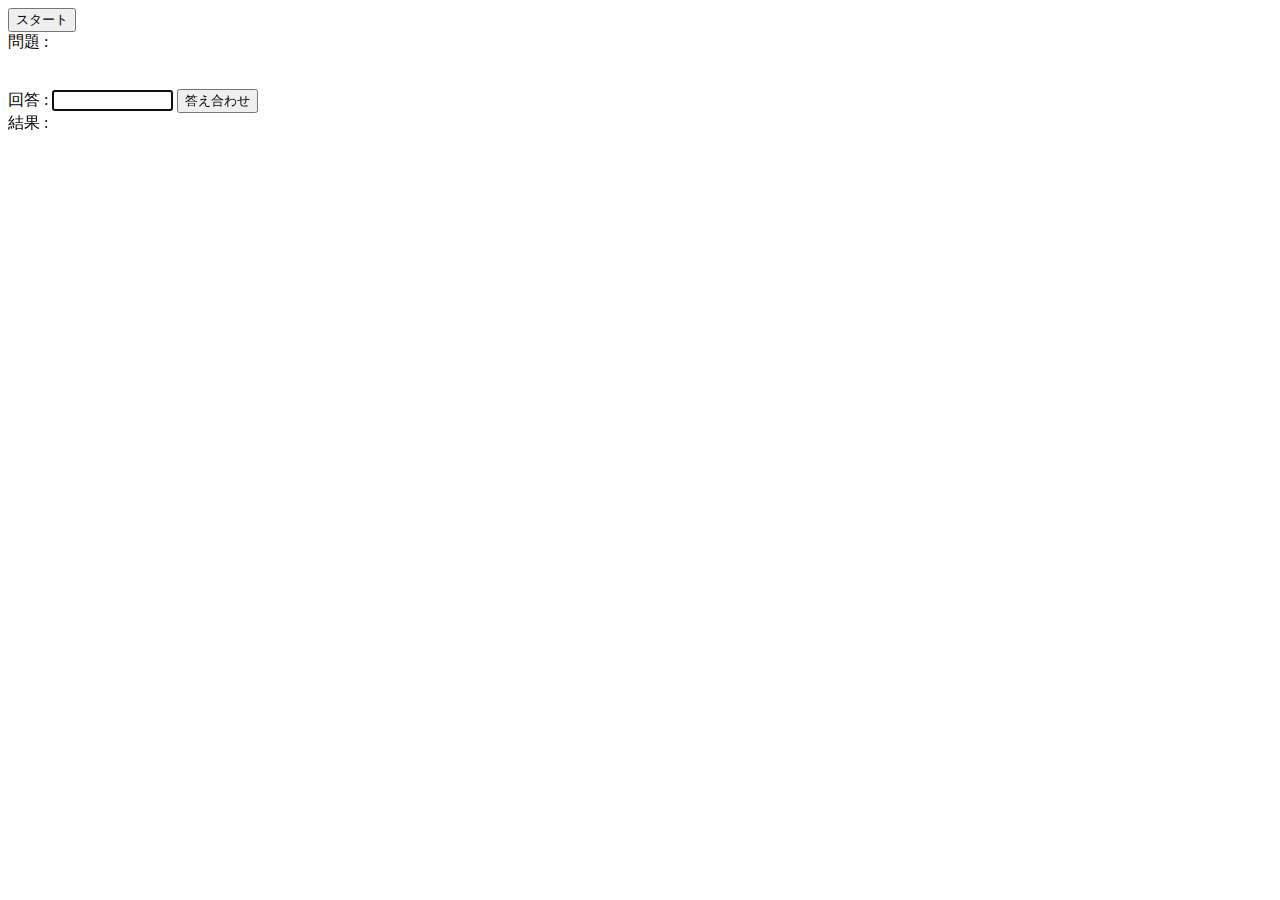
==== pokemon_game/index.html @ 82e5a2a8 "practice" ====
<!DOCTYPE html>
<html lang="ja">
  <head>
    <meta charset="UTF-8" />
  </head>
  <body>
    <button id="btn">スタート</button><br/>
    
    <span>問題 :</span>
    <div id="question"><img id="img"></div><br/>
    
    <form id="form" onsubmit="checkAnswer(); return false;">
      <label>回答 :</label>
      <input id="answer" type="text" autocomplete="off" maxlength="10" size="12" autofocus>
      <input type="submit" value="答え合わせ">
    </form>
    
    <span>結果 :</span>
    <span id="judge"></span>
    
    <script src="jquery.min.js"></script>
    <script src="script.js"></script>
  </body>
</html>
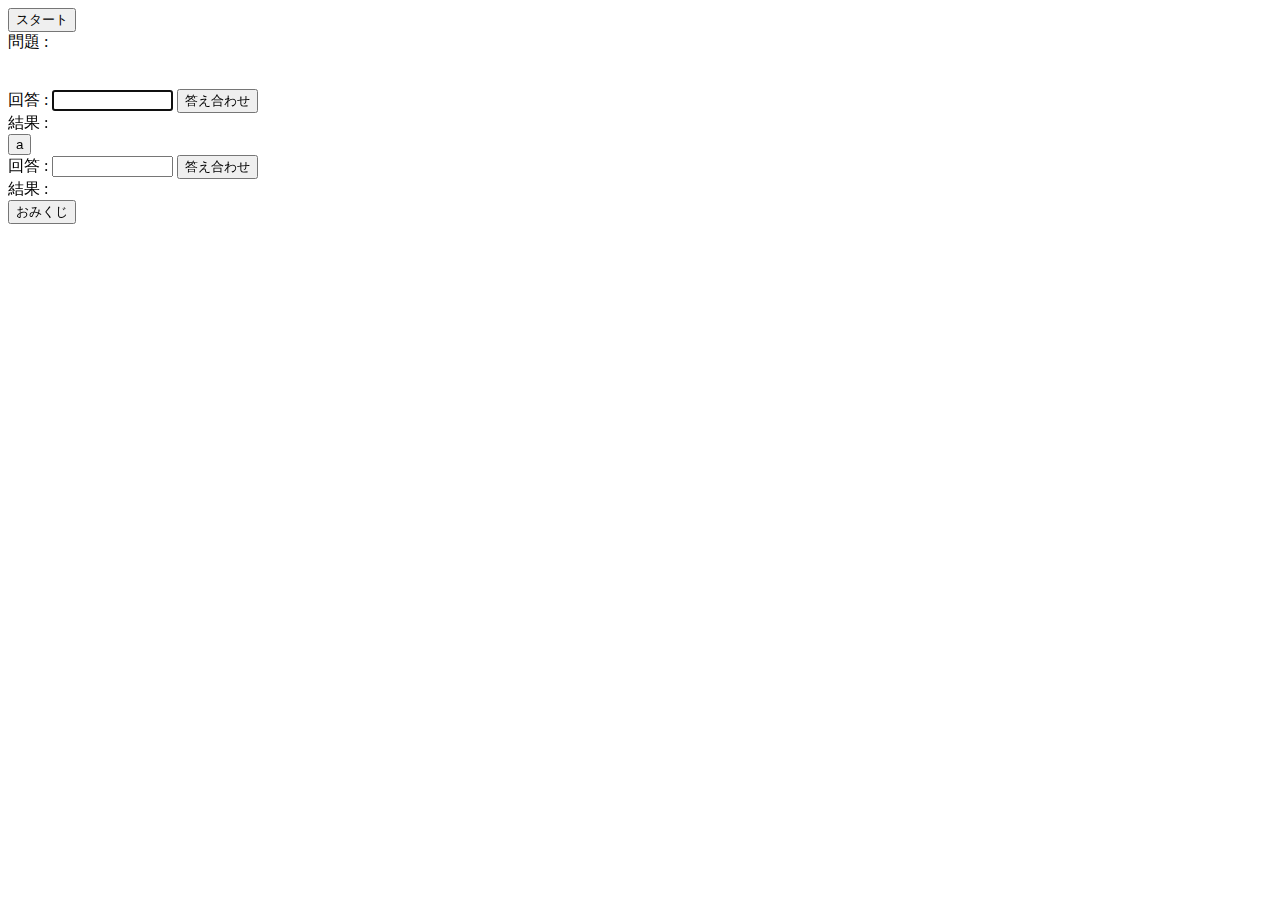
==== commit ec4e5cd4: "switch文" ====
--- a/pokemon_game/index.html
+++ b/pokemon_game/index.html
@@ -5,18 +5,33 @@
   </head>
   <body>
     <button id="btn">スタート</button><br/>
-    
+
     <span>問題 :</span>
     <div id="question"><img id="img"></div><br/>
-    
+
     <form id="form" onsubmit="checkAnswer(); return false;">
       <label>回答 :</label>
       <input id="answer" type="text" autocomplete="off" maxlength="10" size="12" autofocus>
       <input type="submit" value="答え合わせ">
     </form>
+
+    <span>結果 :</span>
+    <span id="judge"></span><br/>
+    
+    <button id="btn2">a</button><br/>
+    <form id="form2" >
+      <label>回答 :</label>
+      <input id="answer2" type="text" autocomplete="off" maxlength="10" size="12" autofocus>
+      <input type="submit" value="答え合わせ" id='submit_2'>
+    </form>
     
     <span>結果 :</span>
-    <span id="judge"></span>
+    <span id="judge2"></span>
+    
+    <div>
+      <button id="omikuji_btn">おみくじ</button>
+      <span id="result"></span>
+    </div>
     
     <script src="jquery.min.js"></script>
     <script src="script.js"></script>
